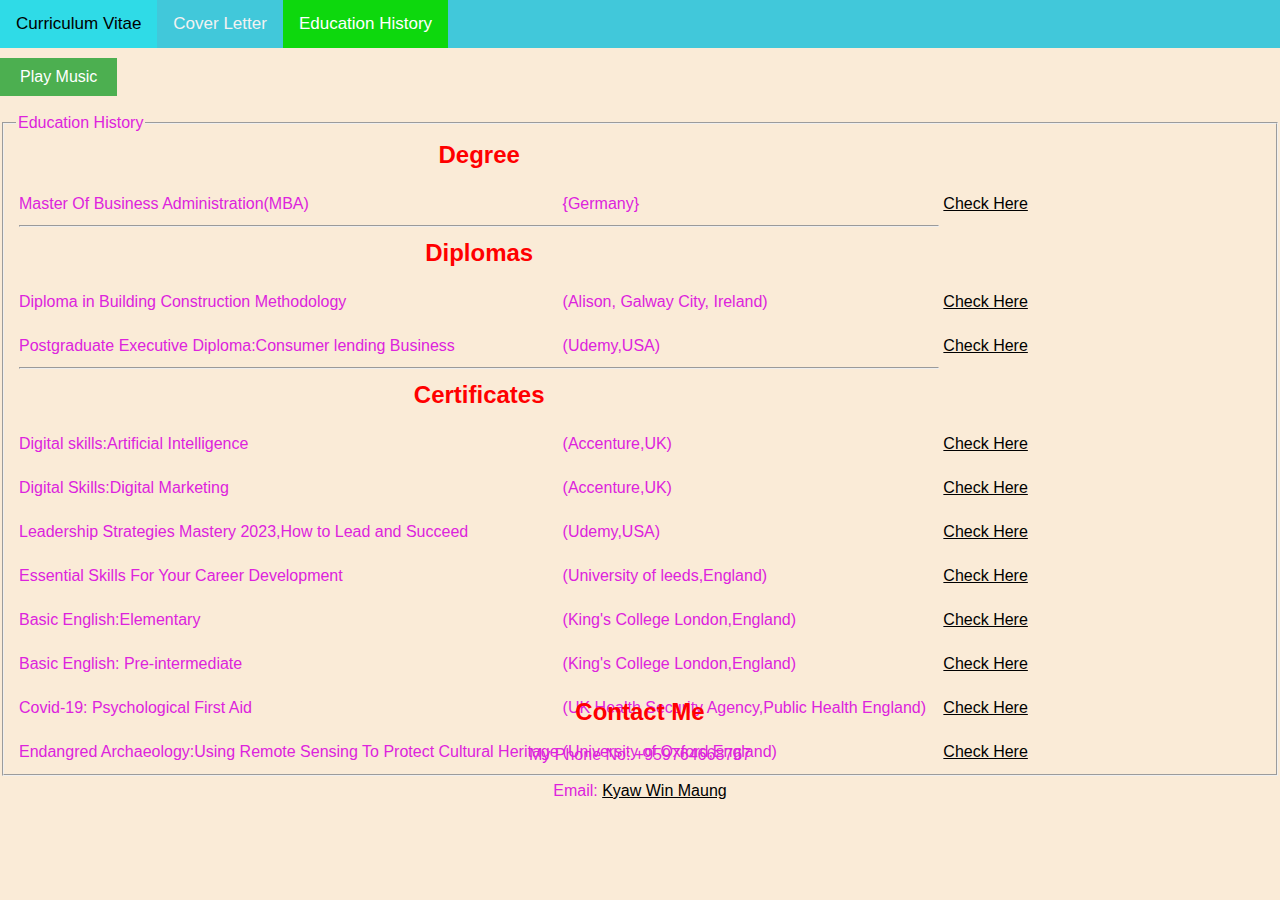
==== contact.html @ 12527f60 "Add files via upload" ====
<!DOCTYPE html>
<html lang="en">
    <head>
        <meta name="viewport" content="width=device-width, initial-scale=1.0">
        <meta charset="UTF-8">
        <title>KWM's CV</title>
        <link rel="shortcut icon" type="image/png" href="m.jpeg">
        <link rel="stylesheet" href="styles.css">
        <link rel="stylesheet" href="contact.css">
    </head>
    <body>
        <main>
            <section>
                <div class="topnav3">
                    <a class="active" href="index.html">Curriculum Vitae</a>
                    <a class="active2" href="CvLetter.html">Cover Letter</a>
                    <a class="active3" href="contact.html">Education History</a>
                  </div>
            </section>
            <div id="music-control">
                <button id="music-toggle">Play Music</button>
              </div><br>
            <section>
                <fieldset>
                    <legend>Education History</legend>
                    
                <table>
                    <tbody>
                        <tr>
                            <th colspan="2">Degree</th>
                        </tr>
                        <tr>
                            <td><br></td>
                        </tr>
                        <tr>
                            <td>Master Of Business Administration(MBA)</td>
                            <td>{Germany}</td>
                            <td><a href="MBA.png">Check Here</a></td>
                        </tr>
                        <tr>
                            <td colspan="2"><hr></td>
                        </tr>
                        <tr>
                            <th colspan="2">Diplomas</th>
                        </tr>
                        <tr>
                            <td><br></td>
                        </tr>
                        <tr>
                            <td>Diploma in Building Construction Methodology</td>
                            <td>(Alison, Galway City, Ireland)&nbsp;&nbsp;&nbsp;</td>
                            <td><a href="https://alison.com/certification/check/%242y%2410%24KrPBDIvExzewJNxVC1BAp.orTtDneQ6XbAL3h.fcZJg2gKsbKT08y">Check Here</a></td>
                        </tr>
                        <tr>
                            <td><br></td>
                        </tr>
                        <tr>
                            <td>Postgraduate Executive Diploma:Consumer lending Business&nbsp;&nbsp;&nbsp;</td>
                            <td>(Udemy,USA)</td>
                            <td><a href="https://udemy-certificate.s3.amazonaws.com/image/UC-921f514d-5139-424f-b957-80d9576d49ba.jpg">Check Here</a></td>
                        </tr>
                        <tr>
                            <td colspan="2"><hr></td>
                        </tr>
                        <tr>
                            <th colspan="2">Certificates</th>
                        </tr>
                        <tr>
                            <td><br></td>
                        </tr>
                        <tr>
                            <td>Digital skills:Artificial Intelligence</td>
                            <td>(Accenture,UK)</td>
                            <td><a href="https://www.futurelearn.com/certificates/ft3xpcm">Check Here</a></td>
                        </tr>
                        <tr>
                            <td><br></td>
                        </tr>
                        <tr>
                            <td>Digital Skills:Digital Marketing</td>
                            <td>(Accenture,UK)</td>
                            <td><a href="https://www.futurelearn.com/certificates/41e1sxy">Check Here</a></td>
                        </tr>
                        <tr>
                            <td><br></td>
                        </tr>
                        <tr>
                            <td>Leadership Strategies Mastery 2023,How to Lead and Succeed</td>
                            <td>(Udemy,USA)</td>
                            <td><a href="https://udemy-certificate.s3.amazonaws.com/image/UC-74101a10-ca41-46f3-85d4-4b2f53d835fd.jpg">Check Here</a></td>
                        </tr>
                        <tr>
                            <td><br></td>
                        </tr>
                        <tr>
                            <td>Essential Skills For Your Career Development</td>
                            <td>(University of leeds,England)</td>
                            <td><a href="https://www.futurelearn.com/certificates/pysy11h">Check Here</a></td>
                        </tr>
                        <tr>
                            <td><br></td>
                        </tr>
                        <tr>
                            <td>Basic English:Elementary</td>
                            <td>(King's College London,England)</td>
                            <td><a href="https://www.futurelearn.com/certificates/rpd0bc6">Check Here</a></td>
                        </tr>
                        <tr>
                            <td><br></td>
                        </tr>
                        <tr>
                            <td>Basic English: Pre-intermediate</td>
                            <td>(King's College London,England)</td>
                            <td><a href="https://www.futurelearn.com/certificates/b3hyoqi">Check Here</a></td>
                        </tr>
                        <tr>
                            <td><br></td>
                        </tr>
                        <tr>
                            <td>Covid-19: Psychological First Aid</td>
                            <td>(UK Health Security Agency,Public Health England)&nbsp;&nbsp;&nbsp;</td>
                            <td><a href="https://www.futurelearn.com/certificates/giiwaao">Check Here</a></td>
                        </tr>
                        <tr>
                            <td><br></td>
                        </tr>
                        <tr>
                            <td>Endangred Archaeology:Using Remote Sensing To Protect Cultural Heritage</td>
                            <td>(University of Oxford,England)</td>
                            <td><a href="https://www.futurelearn.com/certificates/eztbosf">Check Here</a></td>
                        </tr>
                    </tbody>
                </table>
                </fieldset>
            </section>
            <section>
                <div class="contedu">
                    <h2 class="h2cont">Contact Me</h2>
                <label for="pone">My Phone No: +959764668767</label><br><br>
                <label for="emaillink">Email: <a href="mailto:kyawwinmaungarty@gmail.com">Kyaw Win Maung</a></label>
                </div>
            </section>   
           </main>
           <script src="all.js"></script>
    </body>
</html>
---- styles.css ----
/*nab var*/
/*pc width*/
body {
  margin: 0;
  font-family: Arial, Helvetica, sans-serif;
}


  .topnav {
    overflow: hidden;
    background-color: #41c8da;
  }
  
  .topnav a {
    float: left;
    color: #f2f2f2;
    text-align: center;
    padding: 14px 16px;
    text-decoration: none;
    font-size: 17px;
  }
  
  .topnav a:hover {
    background-color: #2fdbe7;
    color: black;
  }
  
  .topnav a.active {
    background-color:  #0dd80d;
    color: white;
  }
  /*this is for cv letter*/
  .topnav2 {
    overflow: hidden;
    background-color: #41c8da;
  }
  
  .topnav2 a {
    float: left;
    color: #f2f2f2;
    text-align: center;
    padding: 14px 16px;
    text-decoration: none;
    font-size: 17px;
  }
  
  .topnav2 a:hover {
    background-color: #2fdbe7;
    color: black;
  }
  .topnav2 a.active2 {
    background-color: #0dd80d;
    color: white;
  }

img{
      width: 200px;
      height: 200px;
      position: relative;
      border-radius: 50%;
      margin-left: auto;
      margin-right: auto;
      display: block;
    }
    /*this is for Contact*/
    
    .topnav3 {
      overflow: hidden;
      background-color: #41c8da;
    }
    
    .topnav3 a {
      float: left;
      color: #f2f2f2;
      text-align: center;
      padding: 14px 16px;
      text-decoration: none;
      font-size: 17px;
    }
    
    .topnav3 a:hover {
      background-color: #2fdbe7;
      color: black;
    }
    .topnav3 a.active3 {
      background-color: #0dd80d;
      color: white;
    }
    @media screen and (max-width: 500px){
       .topnav3 a{
        font-size: 12px;
       }
       .topnav2 a{
        font-size: 12px;
       }
       .topnav a{
        font-size: 12px;
       }
    }

    #music-control {
      margin-top: 10px;
    }
    
    #music-toggle {
      background-color: #4CAF50;
      border: none;
      color: white;
      padding: 10px 20px;
      text-align: center;
      text-decoration: none;
      display: inline-block;
      font-size: 16px;
      cursor: pointer;
    }
---- contact.css ----
body{
    background-color: antiquewhite;
}


.h1edu, .h2dip, .h2certi{
    text-align: center;
    color: red;
}

a{
    color: black;
}
a:hover {
    background-color: rgb(192, 184, 174);
}


  @media screen and (min-width: 1200px){
    .contedu {
        position: absolute;
        bottom: 100px;
        left: 50%;
        transform: translateX(-50%);
        text-align: center;
      }
  }
  legend{
    color: rgb(221, 35, 221);
  }
  
  fieldset{
    color: rgb(221, 35, 221);
  }
  .h2cont{
    color: red;
  }

  label{
    color: rgb(221, 35, 221);
  }
table tr th{
  font-size: 1.5em;
  color: red;
}
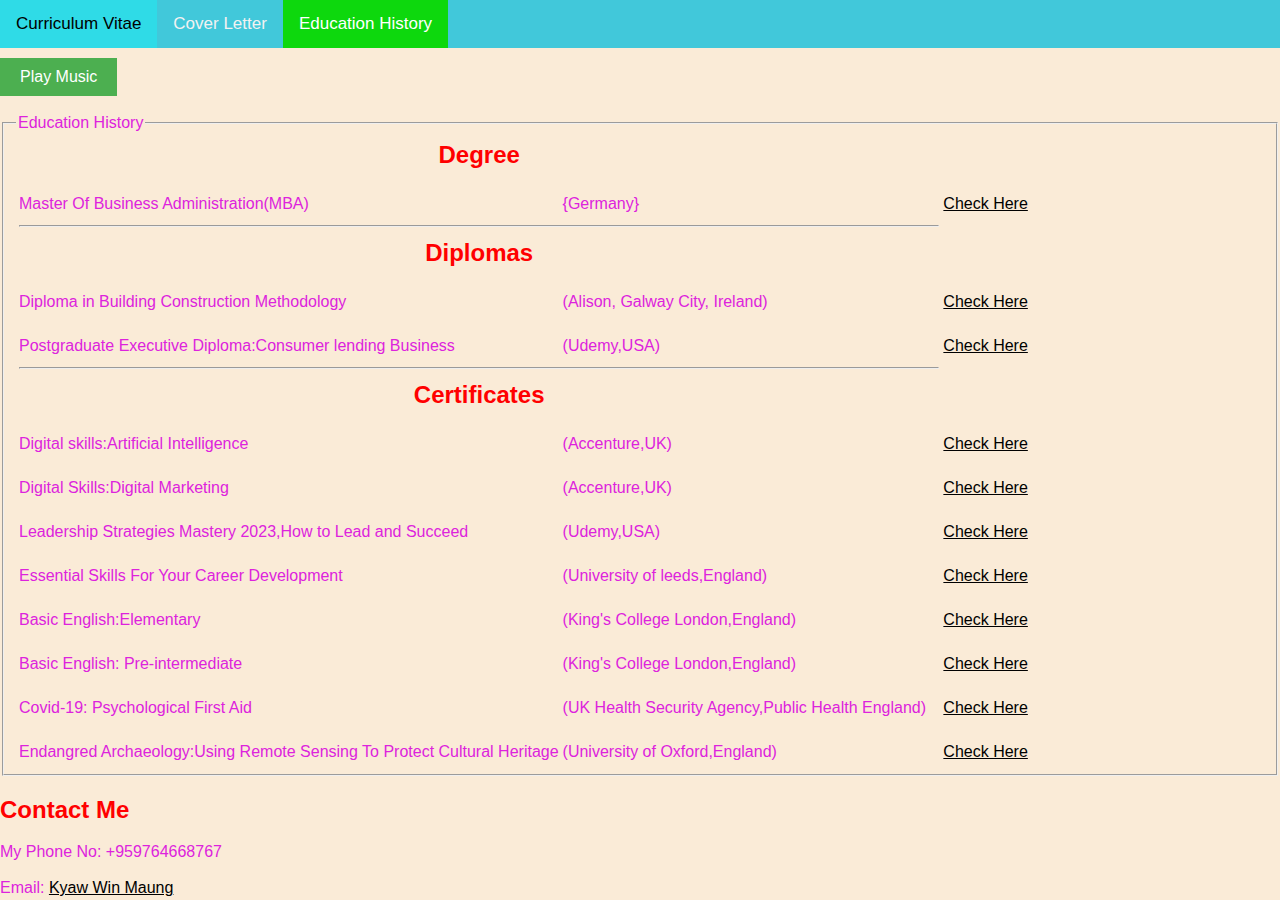
==== commit 1fa26655: "change" ====
--- a/contact.html
+++ b/contact.html
@@ -133,14 +133,12 @@
                 </table>
                 </fieldset>
             </section>
-            <section>
-                <div class="contedu">
-                    <h2 class="h2cont">Contact Me</h2>
-                <label for="pone">My Phone No: +959764668767</label><br><br>
-                <label for="emaillink">Email: <a href="mailto:kyawwinmaungarty@gmail.com">Kyaw Win Maung</a></label>
-                </div>
-            </section>   
+            
            </main>
+                <h2 class="h2cont">Contact Me</h2>
+            <label for="pone">My Phone No: +959764668767</label><br><br>
+            <label for="emaillink">Email: <a href="mailto:kyawwinmaungarty@gmail.com">Kyaw Win Maung</a></label>
+          
            <script src="all.js"></script>
     </body>
 </html>
--- a/contact.css
+++ b/contact.css
@@ -14,17 +14,6 @@
 a:hover {
     background-color: rgb(192, 184, 174);
 }
-
-
-  @media screen and (min-width: 1200px){
-    .contedu {
-        position: absolute;
-        bottom: 100px;
-        left: 50%;
-        transform: translateX(-50%);
-        text-align: center;
-      }
-  }
   legend{
     color: rgb(221, 35, 221);
   }
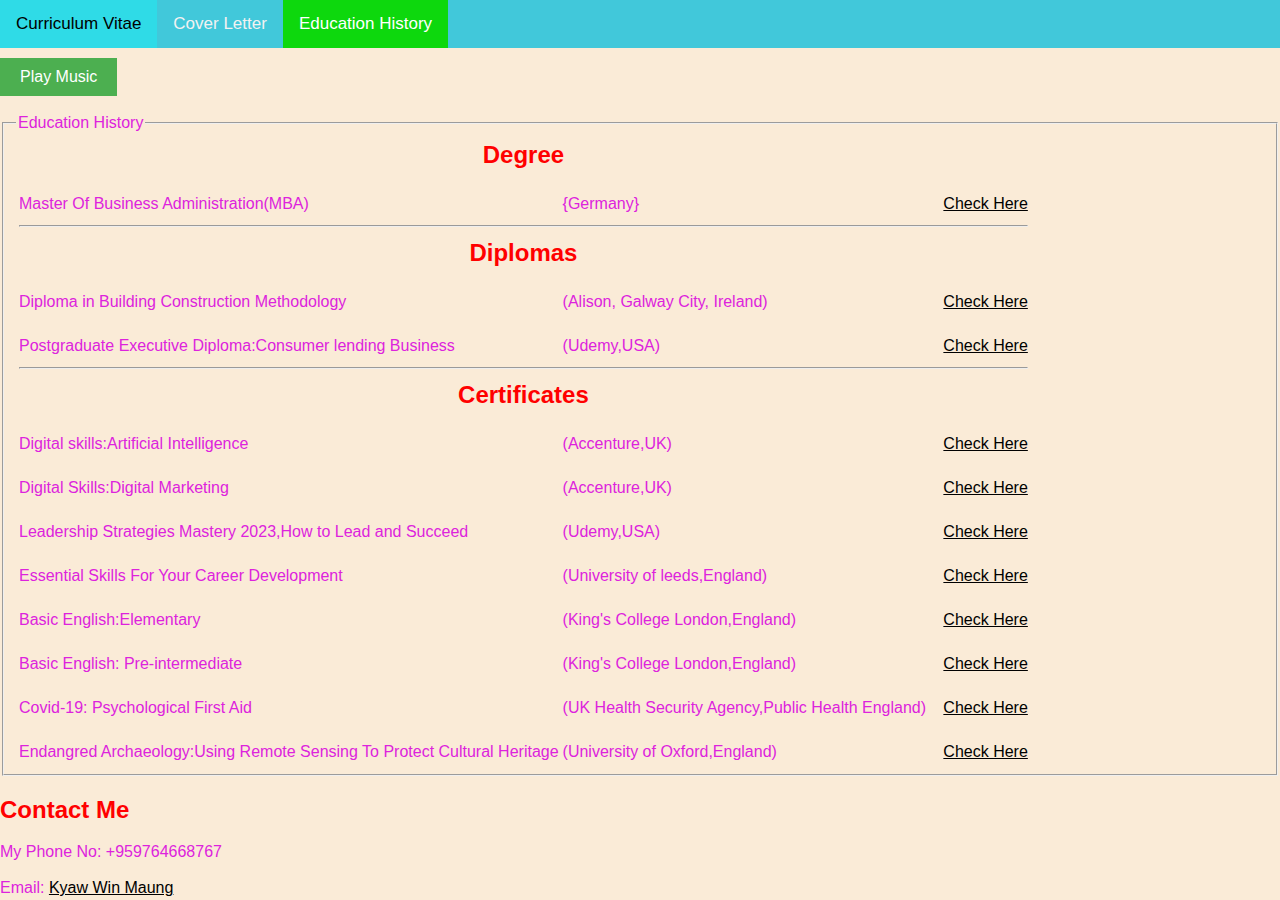
==== commit 2c6e40aa: "Update contact.html" ====
--- a/contact.html
+++ b/contact.html
@@ -27,7 +27,7 @@
                 <table>
                     <tbody>
                         <tr>
-                            <th colspan="2">Degree</th>
+                            <th colspan="3">Degree</th>
                         </tr>
                         <tr>
                             <td><br></td>
@@ -38,10 +38,10 @@
                             <td><a href="MBA.png">Check Here</a></td>
                         </tr>
                         <tr>
-                            <td colspan="2"><hr></td>
+                            <td colspan="3"><hr></td>
                         </tr>
                         <tr>
-                            <th colspan="2">Diplomas</th>
+                            <th colspan="3">Diplomas</th>
                         </tr>
                         <tr>
                             <td><br></td>
@@ -60,10 +60,10 @@
                             <td><a href="https://udemy-certificate.s3.amazonaws.com/image/UC-921f514d-5139-424f-b957-80d9576d49ba.jpg">Check Here</a></td>
                         </tr>
                         <tr>
-                            <td colspan="2"><hr></td>
+                            <td colspan="3"><hr></td>
                         </tr>
                         <tr>
-                            <th colspan="2">Certificates</th>
+                            <th colspan="3">Certificates</th>
                         </tr>
                         <tr>
                             <td><br></td>
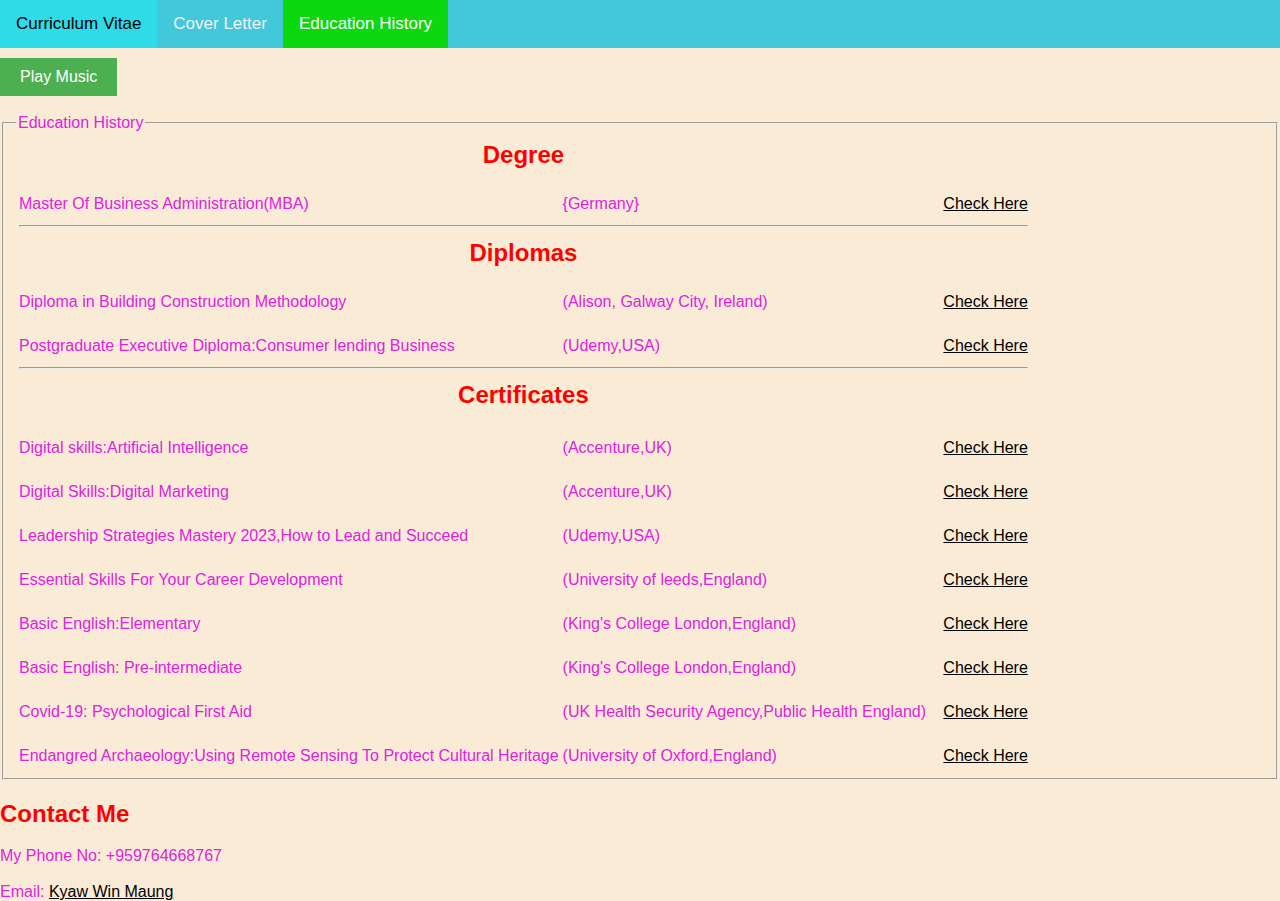
==== commit dd4135be: "Update contact.html" ====
--- a/contact.html
+++ b/contact.html
@@ -67,6 +67,11 @@
                         </tr>
                         <tr>
                             <td><br></td>
+                        </tr>
+                        <tr>
+                            <td></td>
+                            <td></td>
+                            <td></td>
                         </tr>
                         <tr>
                             <td>Digital skills:Artificial Intelligence</td>
